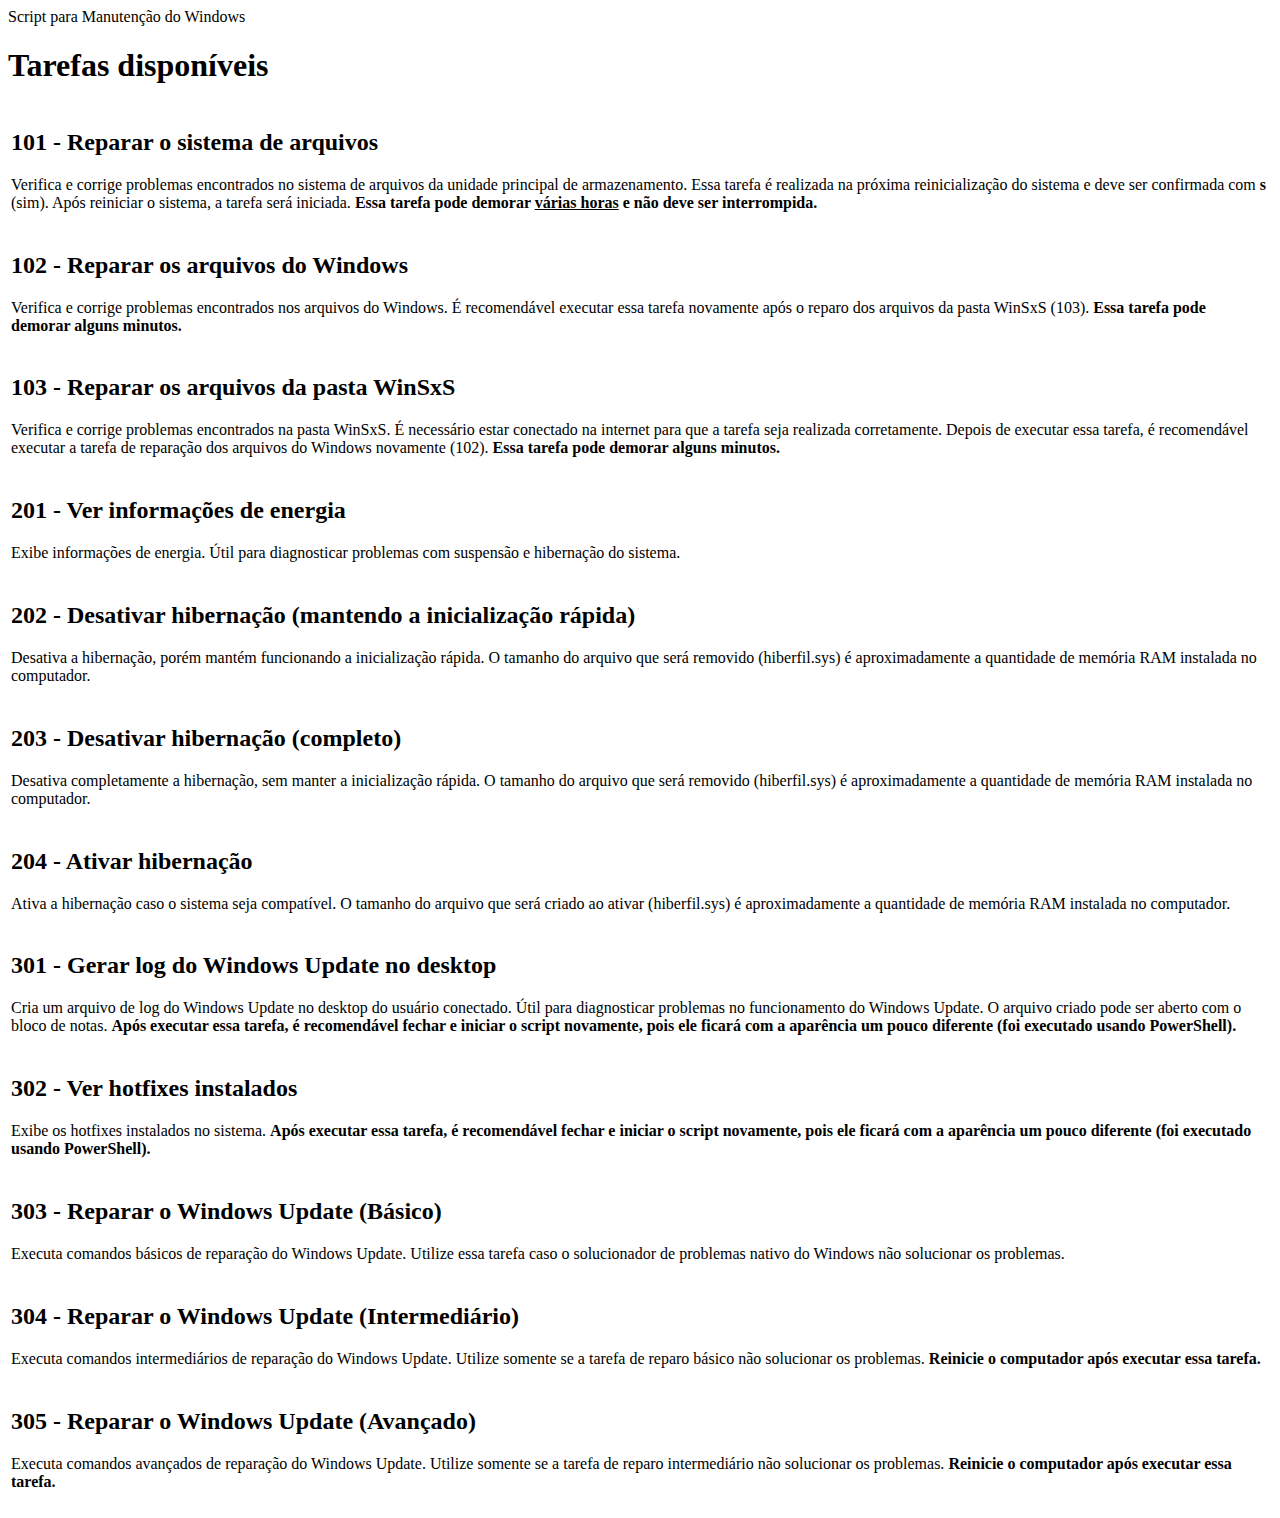
==== tarefas.html @ 50faf89f "Arquivos adicionados" ====
<!DOCTYPE html>
<html lang="pt-br">
<head>
    <meta charset="UTF-8">
    <meta http-equiv="X-UA-Compatible" content="IE=edge">
    <meta name="viewport" content="width=device-width, initial-scale=1.0">
    <title>Script para Manutenção do Windows</title>
    <link rel="shortcut icon" href="/manutencao-windows/favicon.ico" type="image/x-icon">
    <link rel="stylesheet" href="/manutencao-windows/site.css">
</head>
<body>
    <header>
        Script para Manutenção do Windows
    </header>
    <main>
        <h1>Tarefas disponíveis</h1>
        <table>
            <tr id="101">
                <td>
                    <h2>101 - Reparar o sistema de arquivos</h2>
                    <p>Verifica e corrige problemas encontrados no sistema de arquivos da unidade principal de armazenamento. Essa tarefa é realizada na próxima reinicialização do sistema e deve ser confirmada com <strong>s</strong> (sim). Após reiniciar o sistema, a tarefa será iniciada. <strong>Essa tarefa pode demorar <ins>várias horas</ins> e não deve ser interrompida.</strong></p>
                </td>
            </tr>
            <tr id="102">
                <td>
                    <h2>102 - Reparar os arquivos do Windows</h2>
                    <p>Verifica e corrige problemas encontrados nos arquivos do Windows. É recomendável executar essa tarefa novamente após o reparo dos arquivos da pasta WinSxS (103). <strong>Essa tarefa pode demorar alguns minutos.</strong></p>
                </td>
            </tr>
            <tr id="103">
                <td>
                    <h2>103 - Reparar os arquivos da pasta WinSxS</h2>
                    <p>Verifica e corrige problemas encontrados na pasta WinSxS. É necessário estar conectado na internet para que a tarefa seja realizada corretamente. Depois de executar essa tarefa, é recomendável executar a tarefa de reparação dos arquivos do Windows novamente (102). <strong>Essa tarefa pode demorar alguns minutos.</strong></p>
                </td>
            </tr>
            <tr id="201">
                <td>
                    <h2>201 - Ver informações de energia</h2>
                    <p>Exibe informações de energia. Útil para diagnosticar problemas com suspensão e hibernação do sistema.</p>
                </td>
            </tr>
            <tr id="202">
                <td>
                    <h2>202 - Desativar hibernação (mantendo a inicialização rápida)</h2>
                    <p>Desativa a hibernação, porém mantém funcionando a inicialização rápida. O tamanho do arquivo que será removido (hiberfil.sys) é aproximadamente a quantidade de memória RAM instalada no computador.</p>
                </td>
            </tr>
            <tr id="203">
                <td>
                    <h2>203 - Desativar hibernação (completo)</h2>
                    <p>Desativa completamente a hibernação, sem manter a inicialização rápida. O tamanho do arquivo que será removido (hiberfil.sys) é aproximadamente a quantidade de memória RAM instalada no computador.</p>
                </td>
            </tr>
            <tr id="204">
                <td>
                    <h2>204 - Ativar hibernação</h2>
                    <p>Ativa a hibernação caso o sistema seja compatível. O tamanho do arquivo que será criado ao ativar (hiberfil.sys) é aproximadamente a quantidade de memória RAM instalada no computador.</p>
                </td>
            </tr>
            <tr id="301">
                <td>
                    <h2>301 - Gerar log do Windows Update no desktop</h2>
                    <p>Cria um arquivo de log do Windows Update no desktop do usuário conectado. Útil para diagnosticar problemas no funcionamento do Windows Update. O arquivo criado pode ser aberto com o bloco de notas. <strong>Após executar essa tarefa, é recomendável fechar e iniciar o script novamente, pois ele ficará com a aparência um pouco diferente (foi executado usando PowerShell).</strong></p>
                </td>
            </tr>
            <tr id="302">
                <td>
                    <h2>302 - Ver hotfixes instalados</h2>
                    <p>Exibe os hotfixes instalados no sistema. <strong>Após executar essa tarefa, é recomendável fechar e iniciar o script novamente, pois ele ficará com a aparência um pouco diferente (foi executado usando PowerShell).</strong></p>
                </td>
            </tr>
            <tr id="303">
                <td>
                    <h2>303 - Reparar o Windows Update (Básico)</h2>
                    <p>Executa comandos básicos de reparação do Windows Update. Utilize essa tarefa caso o solucionador de problemas nativo do Windows não solucionar os problemas.</p>
                </td>
            </tr>
            <tr id="304">
                <td>
                    <h2>304 - Reparar o Windows Update (Intermediário)</h2>
                    <p>Executa comandos intermediários de reparação do Windows Update. Utilize somente se a tarefa de reparo básico não solucionar os problemas. <strong>Reinicie o computador após executar essa tarefa.</strong></p>
                </td>
            </tr>
            <tr id="305">
                <td>
                    <h2>305 - Reparar o Windows Update (Avançado)</h2>
                    <p>Executa comandos avançados de reparação do Windows Update. Utilize somente se a tarefa de reparo intermediário não solucionar os problemas. <strong>Reinicie o computador após executar essa tarefa.</strong></p>
                </td>
            </tr>
        </table>
    </main>
</body>
</html>
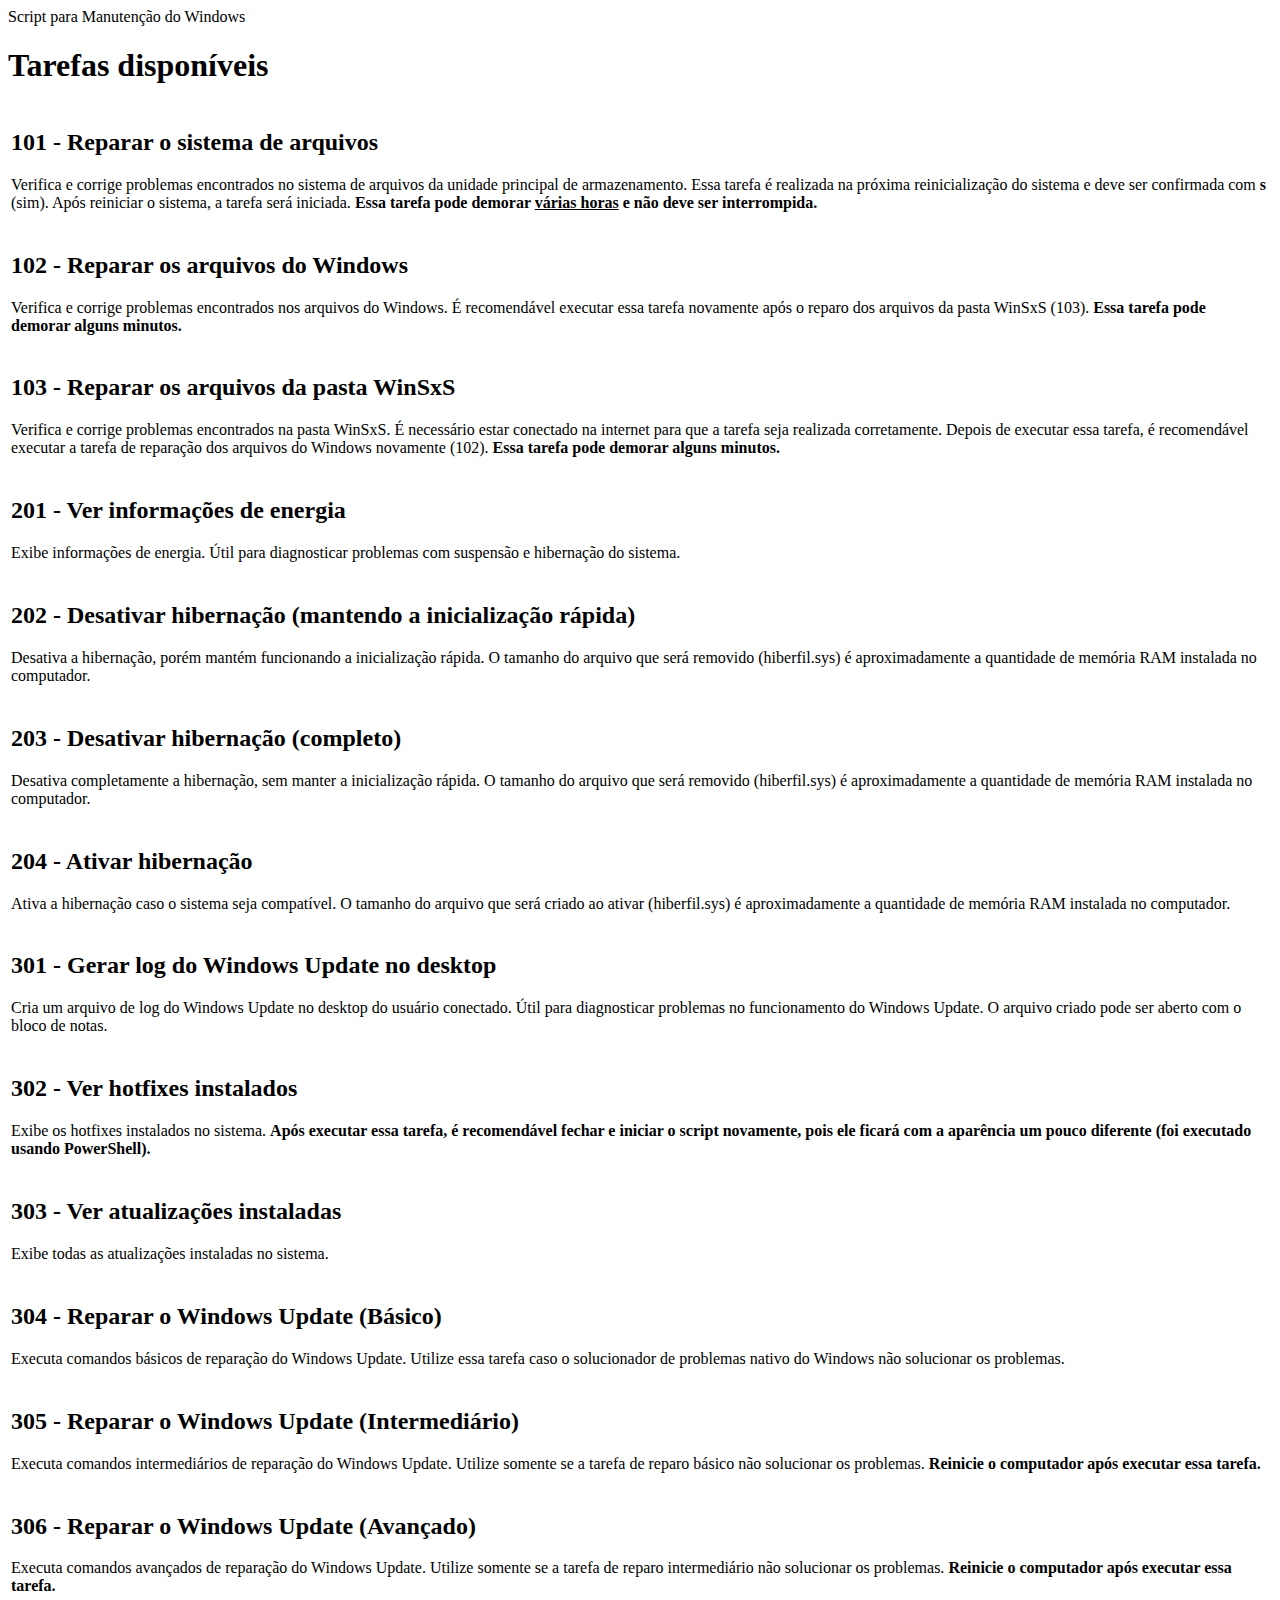
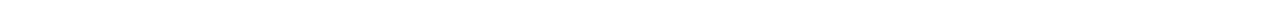
==== commit b6d5f65f: "Nova tarefa adicionada (Ver atualizações instaladas)" ====
--- a/tarefas.html
+++ b/tarefas.html
@@ -60,7 +60,7 @@
             <tr id="301">
                 <td>
                     <h2>301 - Gerar log do Windows Update no desktop</h2>
-                    <p>Cria um arquivo de log do Windows Update no desktop do usuário conectado. Útil para diagnosticar problemas no funcionamento do Windows Update. O arquivo criado pode ser aberto com o bloco de notas. <strong>Após executar essa tarefa, é recomendável fechar e iniciar o script novamente, pois ele ficará com a aparência um pouco diferente (foi executado usando PowerShell).</strong></p>
+                    <p>Cria um arquivo de log do Windows Update no desktop do usuário conectado. Útil para diagnosticar problemas no funcionamento do Windows Update. O arquivo criado pode ser aberto com o bloco de notas.</p>
                 </td>
             </tr>
             <tr id="302">
@@ -71,23 +71,29 @@
             </tr>
             <tr id="303">
                 <td>
-                    <h2>303 - Reparar o Windows Update (Básico)</h2>
-                    <p>Executa comandos básicos de reparação do Windows Update. Utilize essa tarefa caso o solucionador de problemas nativo do Windows não solucionar os problemas.</p>
+                    <h2>303 - Ver atualizações instaladas</h2>
+                    <p>Exibe todas as atualizações instaladas no sistema.</p>
                 </td>
             </tr>
             <tr id="304">
                 <td>
-                    <h2>304 - Reparar o Windows Update (Intermediário)</h2>
-                    <p>Executa comandos intermediários de reparação do Windows Update. Utilize somente se a tarefa de reparo básico não solucionar os problemas. <strong>Reinicie o computador após executar essa tarefa.</strong></p>
+                    <h2>304 - Reparar o Windows Update (Básico)</h2>
+                    <p>Executa comandos básicos de reparação do Windows Update. Utilize essa tarefa caso o solucionador de problemas nativo do Windows não solucionar os problemas.</p>
                 </td>
             </tr>
             <tr id="305">
                 <td>
-                    <h2>305 - Reparar o Windows Update (Avançado)</h2>
+                    <h2>305 - Reparar o Windows Update (Intermediário)</h2>
+                    <p>Executa comandos intermediários de reparação do Windows Update. Utilize somente se a tarefa de reparo básico não solucionar os problemas. <strong>Reinicie o computador após executar essa tarefa.</strong></p>
+                </td>
+            </tr>
+            <tr id="306">
+                <td>
+                    <h2>306 - Reparar o Windows Update (Avançado)</h2>
                     <p>Executa comandos avançados de reparação do Windows Update. Utilize somente se a tarefa de reparo intermediário não solucionar os problemas. <strong>Reinicie o computador após executar essa tarefa.</strong></p>
                 </td>
             </tr>
         </table>
     </main>
 </body>
-</html>+</html>
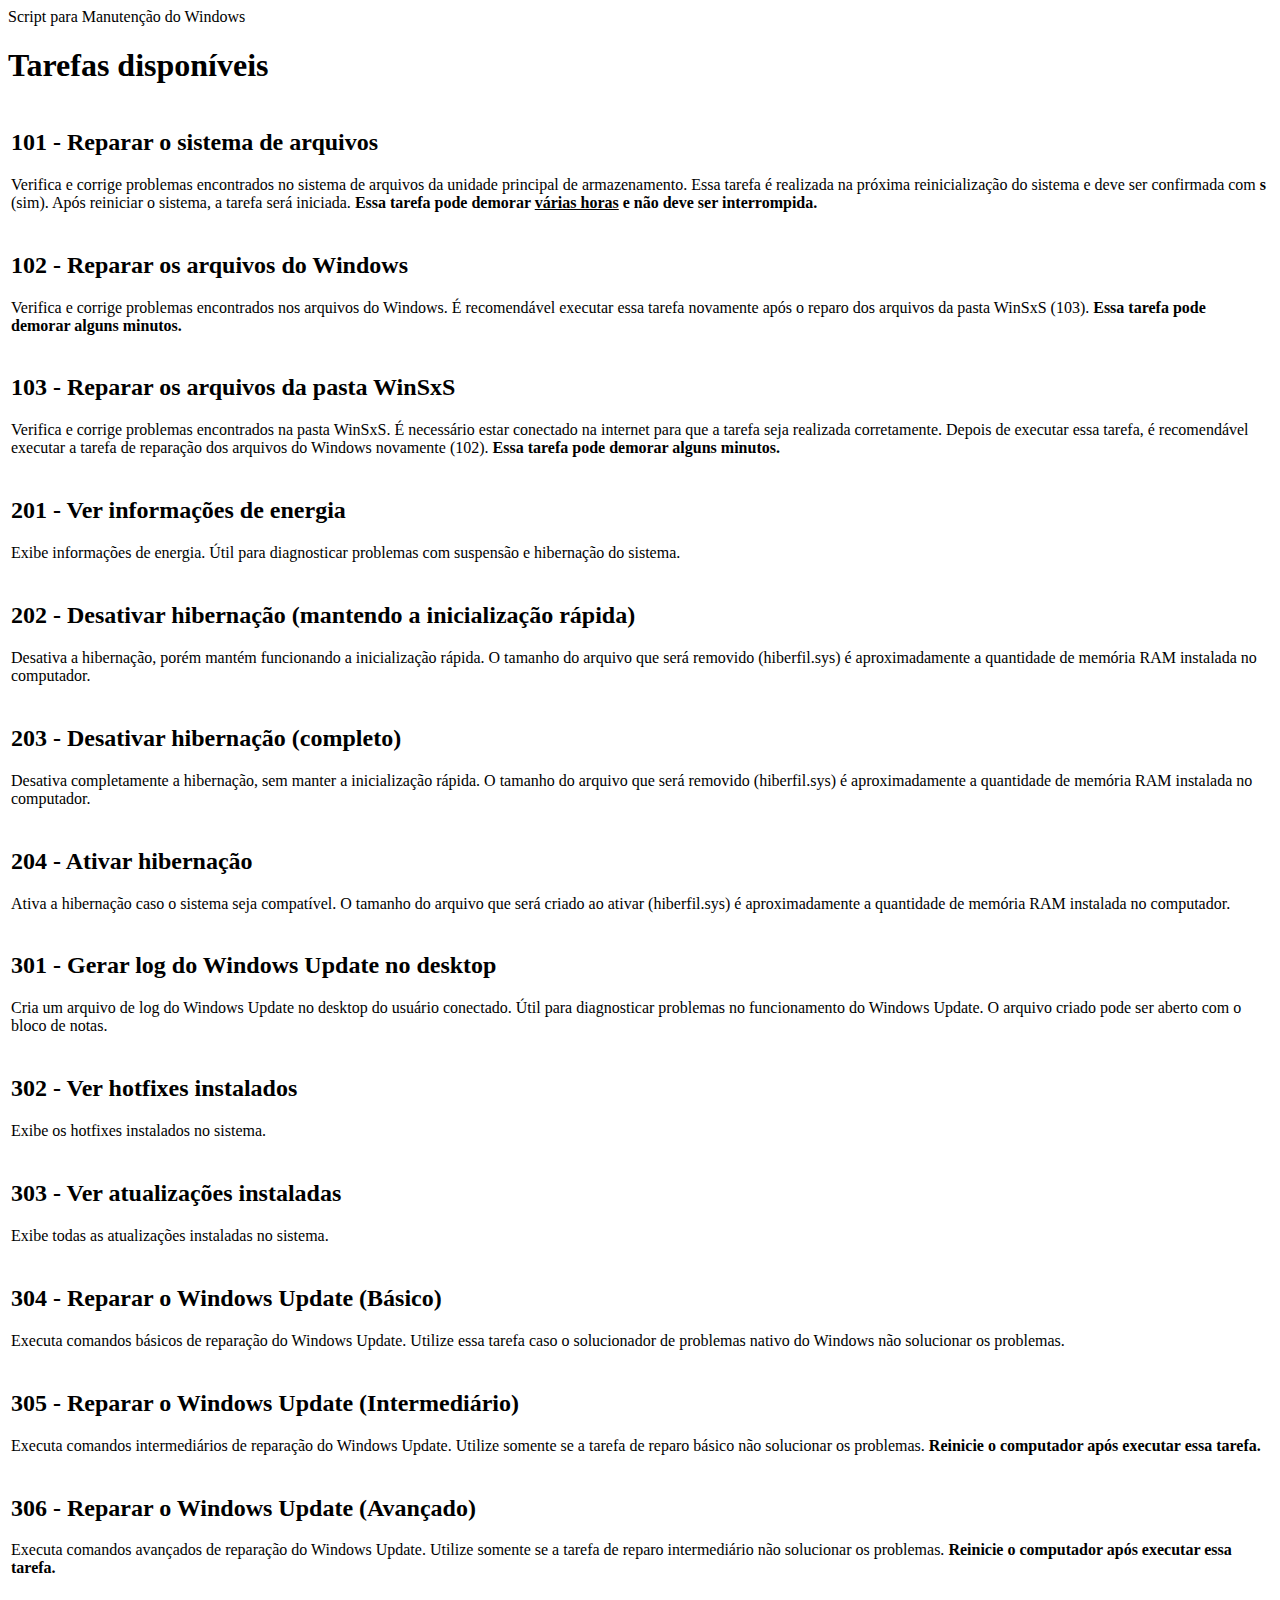
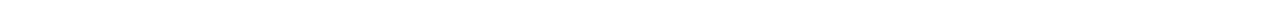
==== commit f903259a: "Correção no texto" ====
--- a/tarefas.html
+++ b/tarefas.html
@@ -66,7 +66,7 @@
             <tr id="302">
                 <td>
                     <h2>302 - Ver hotfixes instalados</h2>
-                    <p>Exibe os hotfixes instalados no sistema. <strong>Após executar essa tarefa, é recomendável fechar e iniciar o script novamente, pois ele ficará com a aparência um pouco diferente (foi executado usando PowerShell).</strong></p>
+                    <p>Exibe os hotfixes instalados no sistema.</p>
                 </td>
             </tr>
             <tr id="303">
